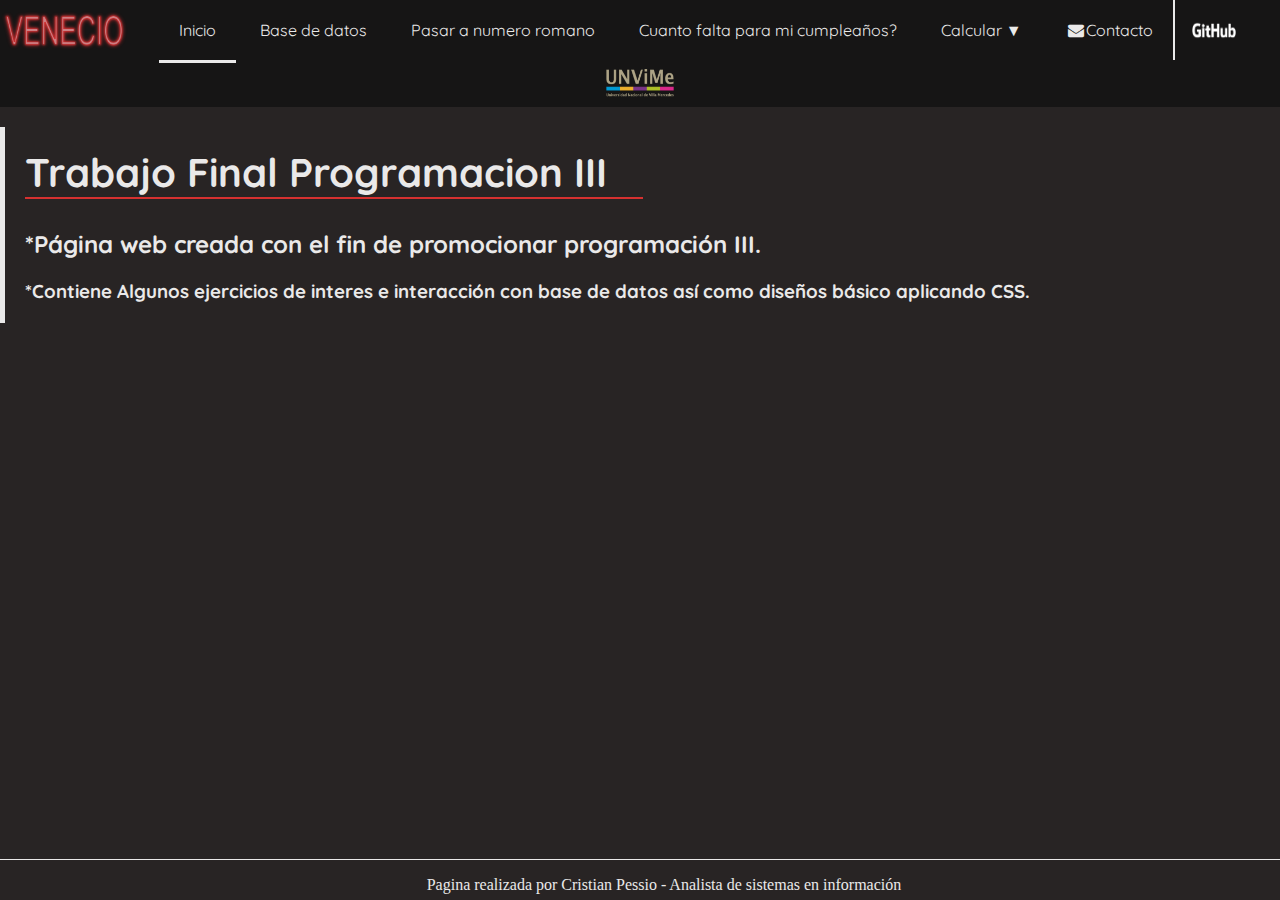
==== index.html @ 579c1f76 "rompi todo git" ====
<!DOCTYPE html>
<html lang="en">

<head>
    <link rel="stylesheet" href="https://cdnjs.cloudflare.com/ajax/libs/font-awesome/4.7.0/css/font-awesome.min.css">
    <link rel="stylesheet" href="estilos/styleindex.css">
    <link rel="stylesheet" href="estilos/estilosecundario.css">
    <link rel="shortcut icon" href="recursos/favicon.png">
       <!--Google fonts-->
       <link rel="preconnect" href="https://fonts.googleapis.com">
       <link rel="preconnect" href="https://fonts.gstatic.com" crossorigin>
       <link href="https://fonts.googleapis.com/css2?family=Quicksand&display=swap" rel="stylesheet">
       <!-------->
    <meta charset="UTF-8">
    <meta http-equiv="X-UA-Compatible" content="IE=edge">
    <meta name="viewport" content="width=device-width, initial-scale=1.0">
    <title>Bienvenido</title>
</head>

<body>

    <header>
        <nav class="menucompleto">
            <ul class="menu">
                <a href="index.html">
                    <img class="logo" src="recursos/Venecio.png" href="index.html" alt="logo">
                </a>
                <li><a class="active">Inicio</a></li>
                <li><a id="testo" href="basededatos/crud/vertabla.php?ordenar=producto_id&orden=1">Base de datos</a></li>
                <li><a href="basededatos/crud/export.php">Pasar a numero romano</a></li>
                <li><a href="ejercicios/fechacumple.php">Cuanto falta para mi cumpleaños?</a></li>
                <li><a href="">Calcular ▼</a>
                    <ul class="submenu">
                        <li><a href="ejercicios/promedionotas.php">Calcular promedios de notas</a></li>
                        <li><a href="ejercicios/calculos.php">Calculadora circulo</a></li>
                        <li><a href="ejercicios/plazofijo.php">Calcular plazo fijo</a></li>
                    </ul>
                </li>

                <li><a class="info" href="visual/contactoform.html"><i class="fa fa-fw fa-envelope "></i>Contacto</a></li>
                <a class="iconos" target="_blank" href="https://github.com/Venecio">
                    <img src="./recursos/GitHub_Logo_White.png" width="50" height="25" />
                    <a class="iconos" target="_blank" href="https://www.unvime.edu.ar/">
                        <img src="recursos/logo-UNVIME-chico.png" width="70" height="40" />
                    </a>
            </ul>
        </nav>
    </header>
    <div class="bordeizquierdo">
        <h1 class="tituloindex">Trabajo Final Programacion III</h1>
        <h2>*Página web creada con el fin de promocionar programación III.</h2>
        <h3>*Contiene Algunos ejercicios de interes e interacción con base de datos así como diseños básico aplicando CSS.</h3>

    </div>
    <footer>
        <p class="autor">Pagina realizada por Cristian Pessio - Analista de sistemas en información</p>
    </footer>
    

</body>

</html>
---- estilos/styleindex.css ----
* {
    margin: 0;
    padding: 0;
    
}
:root{
    --variable-color: #eae9e9;
}

body {
    
    background-color: rgb(40, 36, 36);
    color: var(--variable-color);
}

.menu {
    background-color: rgb(22, 21, 21);
    text-align: center;
    font-size: medium;
    
}

.menucompleto {
    width: 100%;
}

.menucompleto ul {
    list-style: none;
    
}

.menu>li {
    position: relative;
    display: inline-block;
    
}

.menu>li>a {
    display: block;
    padding: 20px 20px ;
    color: var(--variable-color);
    font-family:'Quicksand', sans-serif;
    text-decoration: none;
    background-color: rgb(22, 21, 21);
    text-align:justify;
    
    
    
}

.menu>li a:hover {
    position: relative;
    color: var(--variable-color);
    background-color: #807d7d;
	transition: all 0.4s ease-in-out;
    border-bottom: 3px solid #eae9e9;
    position: relative;
    
}

.submenu {
    list-style: none;
    position: absolute;
    width: 100%;
    display: none;
    background-color: rgb(22, 21, 21);
}

.submenu li a {
    display: block;
    padding: 15px;
    font-family:'Quicksand', sans-serif;
    text-decoration: none;
    background-color: rgb(22, 21, 21);
    font-weight: bold;
    color: #eae9e9;

}

.menu li:hover .submenu {
    display: block;
    
}
.tituloindex{
    font-family:'Quicksand', sans-serif;
    font-size: 40px;
    border-bottom:2px solid #d63130 ;
    width: 50%;

}
h2{
    font-family:'Quicksand', sans-serif;
    margin-top: 30px;

}
h3{
    font-family:'Quicksand', sans-serif;
    margin-top: 20px;
}
.bordeizquierdo{
    border-left: 5px solid #eae9e9;
    margin-top: 20px;
    padding: 20px;
  }
---- estilos/estilosecundario.css ----
.iconos{
    display: inline ;
    padding: 10px;
    vertical-align:middle;
}
.info{
    border-right: solid ;
    border-right-width: 2px;
    color:#eae9e9;

}
.menu li a.active {
    border-bottom: 3px solid #eae9e9;
    
  }
footer{
    border-top: 1px solid #eae9e9;
    padding: 0px 24px;
    left:0px;
    bottom:0px;
    width:100%;
    color: #eae9e9;
    text-align: center;
    height: 40px;
    line-height: 50px;
    position:fixed;
}
.autor{
    background: rgb(40, 36, 36);
    color: #eae9e9;
    

}
.logo{
width: 10%;
vertical-align:middle;
float: left;
padding-top: 10px;
}
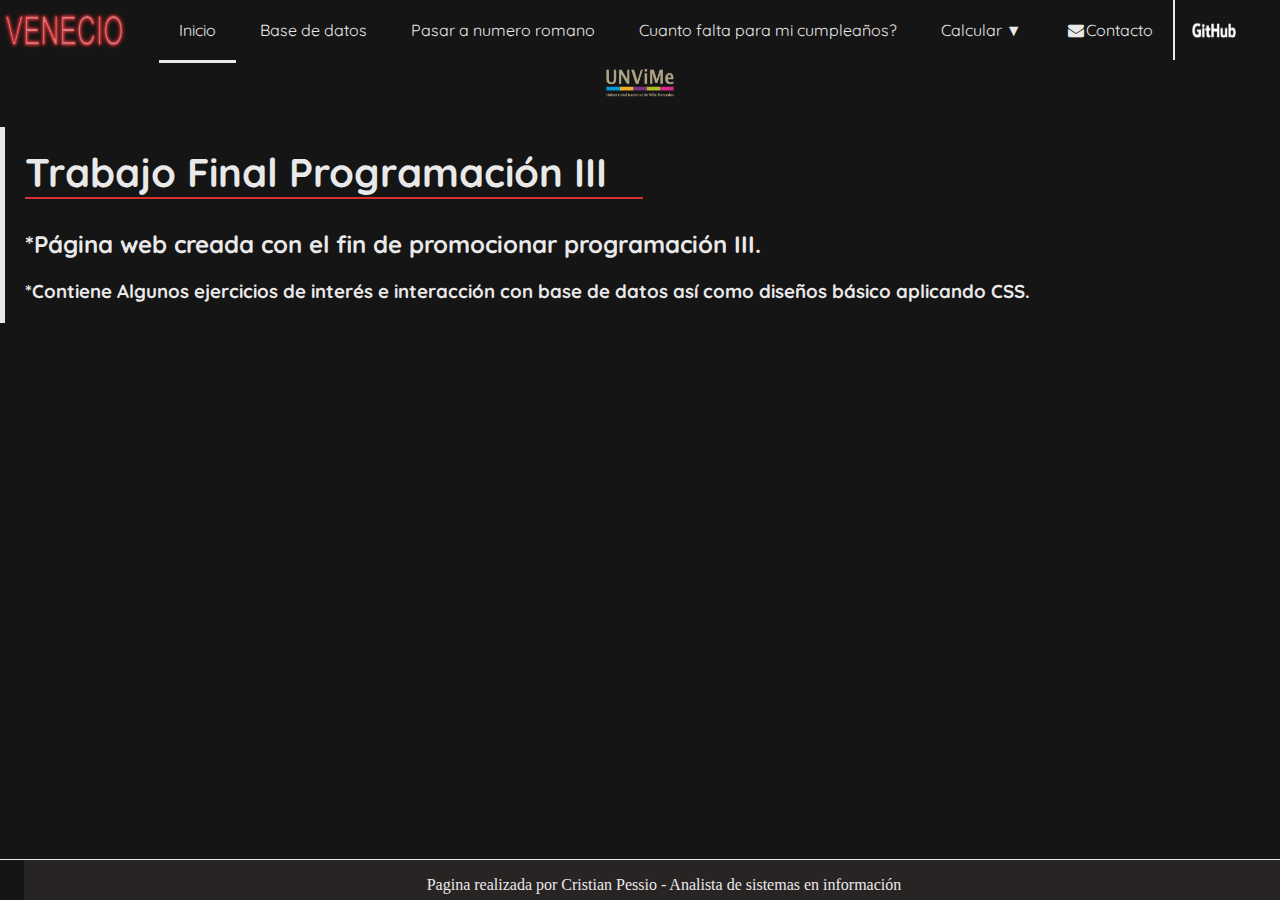
==== commit 97ce196a: "casi final" ====
--- a/index.html
+++ b/index.html
@@ -27,7 +27,7 @@
                 </a>
                 <li><a class="active">Inicio</a></li>
                 <li><a id="testo" href="basededatos/crud/vertabla.php?ordenar=producto_id&orden=1">Base de datos</a></li>
-                <li><a href="basededatos/crud/export.php">Pasar a numero romano</a></li>
+                <li><a href="ejercicios/roman.php">Pasar a numero romano</a></li>
                 <li><a href="ejercicios/fechacumple.php">Cuanto falta para mi cumpleaños?</a></li>
                 <li><a href="">Calcular ▼</a>
                     <ul class="submenu">
@@ -47,9 +47,9 @@
         </nav>
     </header>
     <div class="bordeizquierdo">
-        <h1 class="tituloindex">Trabajo Final Programacion III</h1>
+        <h1 class="tituloindex">Trabajo Final Programación III</h1>
         <h2>*Página web creada con el fin de promocionar programación III.</h2>
-        <h3>*Contiene Algunos ejercicios de interes e interacción con base de datos así como diseños básico aplicando CSS.</h3>
+        <h3>*Contiene Algunos ejercicios de interés e interacción con base de datos así como diseños básico aplicando CSS.</h3>
 
     </div>
     <footer>
--- a/estilos/styleindex.css
+++ b/estilos/styleindex.css
@@ -9,7 +9,7 @@
 
 body {
     
-    background-color: rgb(40, 36, 36);
+    background-color: rgb(22, 21, 21);
     color: var(--variable-color);
 }
 
@@ -72,7 +72,6 @@
     font-family:'Quicksand', sans-serif;
     text-decoration: none;
     background-color: rgb(22, 21, 21);
-    font-weight: bold;
     color: #eae9e9;
 
 }
